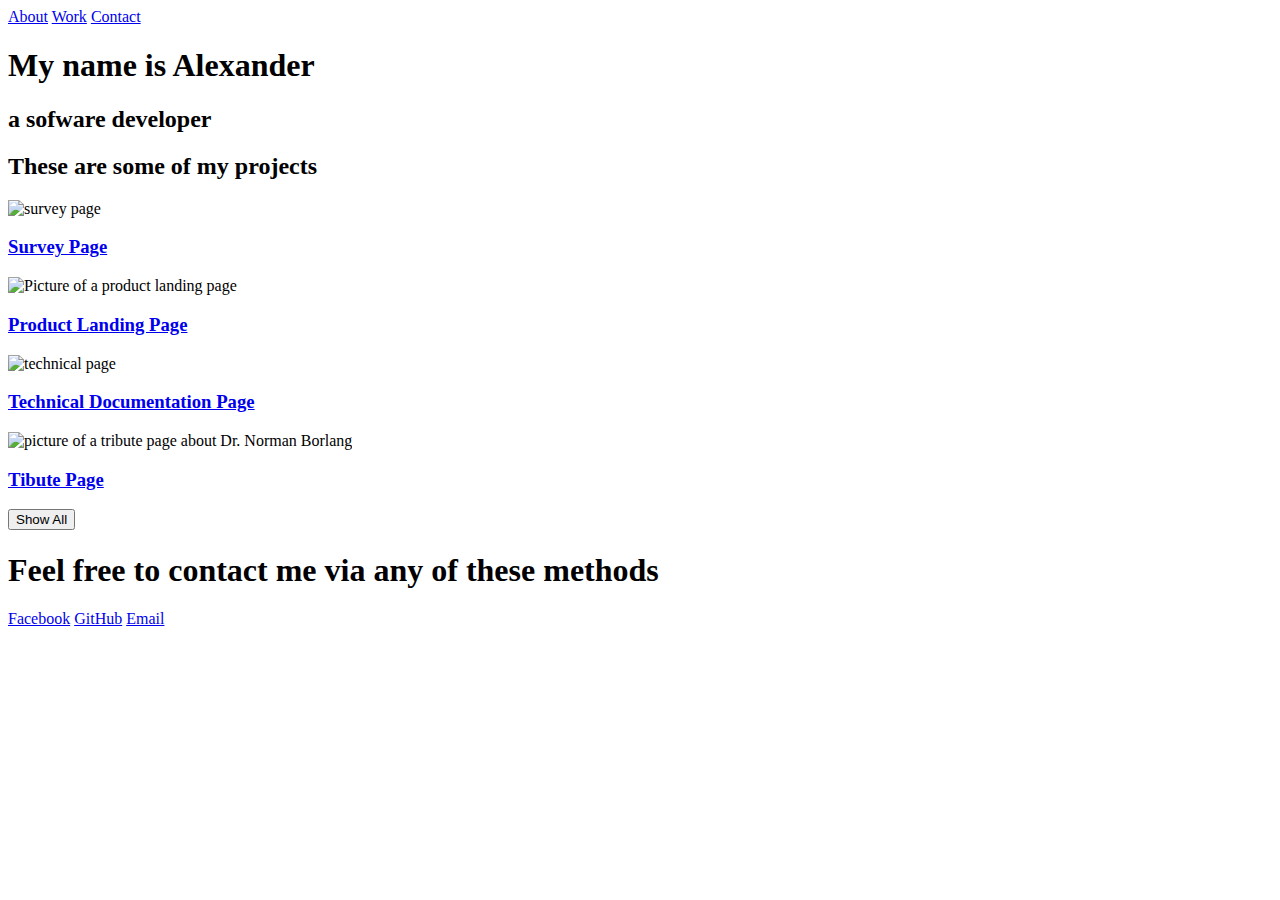
==== portfolio/portfolio-index.html @ 2ac2c3f6 "portoflio" ====
<!DOCTYPE>
<html>
  <head>
    <title></title>
    <link>
  </head>
  <nav id = 'navbar'>
    <a href = '#welcome-section'>About</a>
    <a href = '#work'>Work</a>
    <a href = '#contact'>Contact</a>
  </nav>
  <section id = 'welcome-section'>
    <h1>My name is Alexander</h1>
    <h2>a sofware developer</h2>
  </section>
  <section id = 'work'>
    <h2>These are some of my projects</h2>
    <div class = 'works'>
      <div class = 'box'>
        <div class = 'top'>
          <img src = 'https://lh3.googleusercontent.com/[base64]w598-h549-no' alt = 'survey page'>
        </div>
        <div class = 'bottom'>
          <h3><a href = 'https://codepen.io/alexander-medina/pen/abzezEL' target = "_blank">Survey Page</a></h3>
        </div>
      </div>
      <div class = 'box'>
        <div class = 'top'>
          <img src = "https://lh3.googleusercontent.com/[base64]w598-h384-no" alt = 'Picture of a product landing page'>
        </div>
        <div class = 'bottom'>
          <h3><a href = 'https://codepen.io/alexander-medina/pen/wvazKQY' target = "_blank">Product Landing Page</a></h3>
        </div>
      </div>
      <div class = 'box'>
        <div class = 'top'>
            <img src = 'https://lh3.googleusercontent.com/[base64]w598-h405-no' alt = 'technical page' >
        </div>
        <div class = 'bottom'>
            <h3><a href = 'https://codepen.io/alexander-medina/pen/xxGEwaO' target = "_blank">Technical Documentation Page</a></h3>
        </div>
      </div>
        <div class ='box'>
            <div class = 'top'>
                <img src = 'https://lh3.googleusercontent.com/[base64]w598-h473-no' alt = 'picture of a tribute page about Dr. Norman Borlang'>
            </div>
            <div class = 'bottom'>
                <h3><a href = 'https://codepen.io/alexander-medina/pen/LYVRpgW' target = '_blank'>Tibute Page</a></h3>
            </div>
      
        </div>
    </div>
    <div>
        <a id = 'profile-link' href = 'https://codepen.io/dashboard/' target = "_blank"><button>Show All</button></a>
      </div>
  </section>
  <section id = "contact">
    <h1>Feel free to contact me via any of these methods</h1>
    <nav>
      <a href = 'https://www.facebook.com/profile.php?id=100006565332120'>Facebook</a>
      <a href = 'https://github.com/alesalsa10'>GitHub</a>
      <a href = 'mailto:alexandersalsa10@gmail.com'>Email</a>
    </nav>
  </section>
</html>
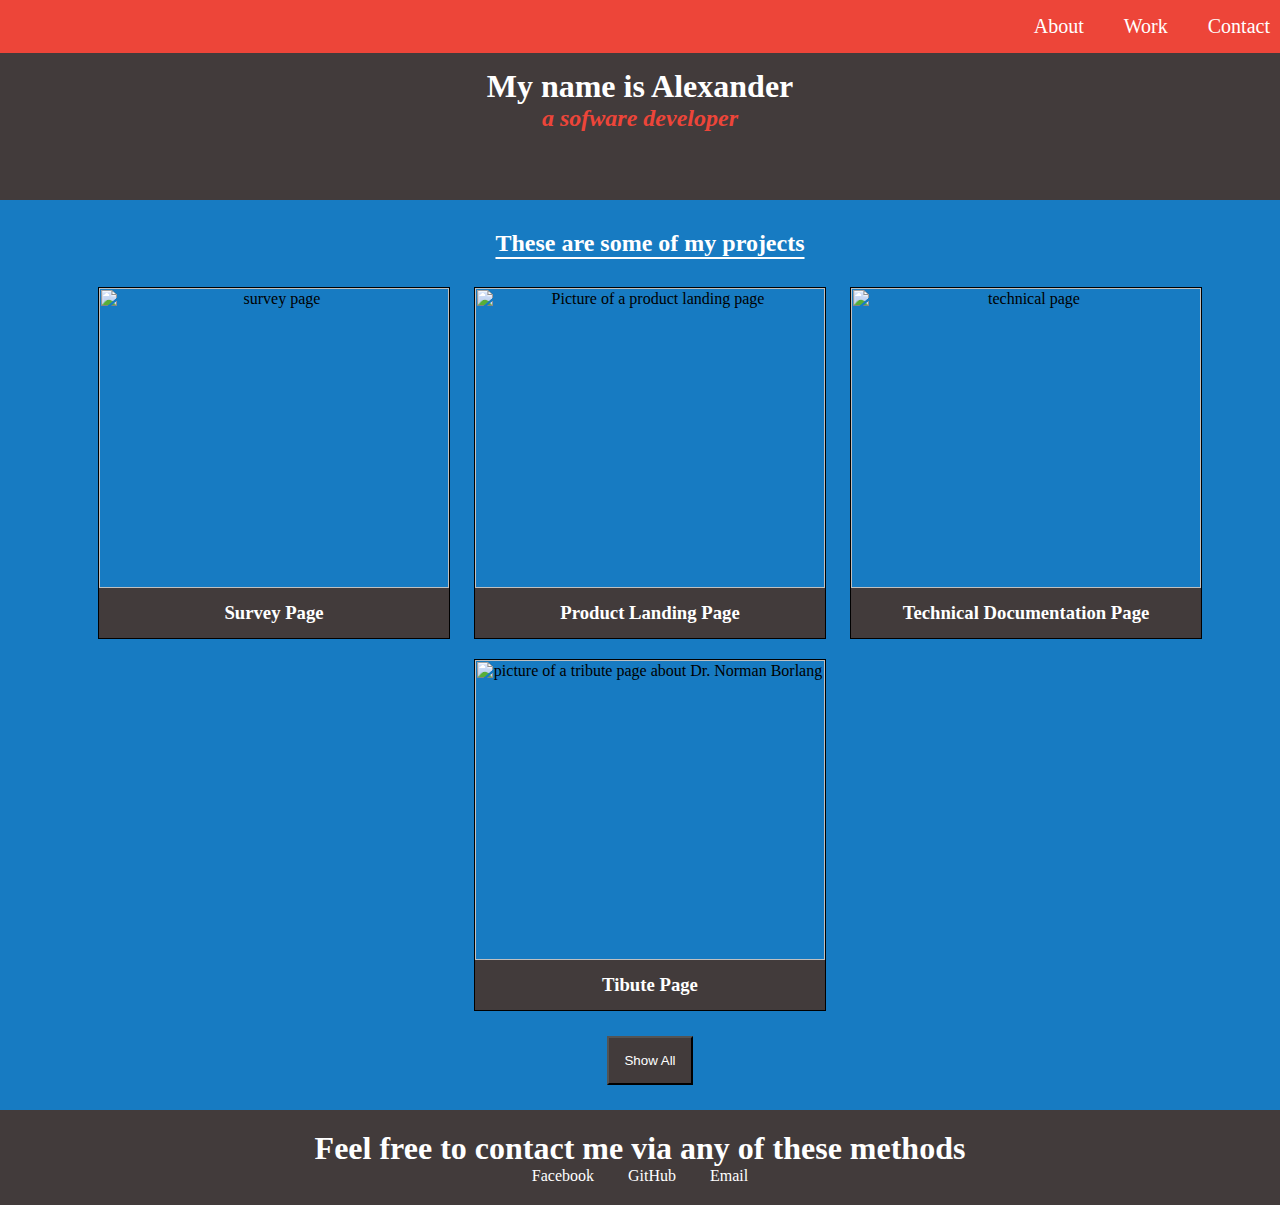
==== commit 81fa45e8: "style-update" ====
--- a/portfolio/portfolio-index.html
+++ b/portfolio/portfolio-index.html
@@ -2,44 +2,44 @@
 <html>
   <head>
     <title></title>
-    <link>
+    <link rel="stylesheet" href = 'portfolio-style.css'>
   </head>
-  <nav id = 'navbar'>
-    <a href = '#welcome-section'>About</a>
-    <a href = '#work'>Work</a>
-    <a href = '#contact'>Contact</a>
-  </nav>
-  <section id = 'welcome-section'>
-    <h1>My name is Alexander</h1>
-    <h2>a sofware developer</h2>
-  </section>
-  <section id = 'work'>
-    <h2>These are some of my projects</h2>
-    <div class = 'works'>
-      <div class = 'box'>
-        <div class = 'top'>
-          <img src = 'https://lh3.googleusercontent.com/[base64]w598-h549-no' alt = 'survey page'>
+  <body>
+    <nav id = 'navbar'>
+        <a href = '#welcome-section'>About</a>
+        <a href = '#work'>Work</a>
+        <a href = '#contact'>Contact</a>
+    </nav>
+    <section id = 'welcome-section'>
+        <h1>My name is Alexander</h1>
+        <h2>a sofware developer</h2>
+    </section>
+    <section id = 'work'>
+        <h2>These are some of my projects</h2>
+        <div class = 'box'>
+            <div class = 'top'>
+                <img src = 'https://lh3.googleusercontent.com/[base64]w598-h549-no' alt = 'survey page'>
+            </div>
+            <div class = 'bottom'>
+                <h3><a href = 'https://codepen.io/alexander-medina/pen/abzezEL' target = "_blank">Survey Page</a></h3>
+            </div>
         </div>
-        <div class = 'bottom'>
-          <h3><a href = 'https://codepen.io/alexander-medina/pen/abzezEL' target = "_blank">Survey Page</a></h3>
+        <div class = 'box'>
+            <div class = 'top'>
+                <img src = "https://lh3.googleusercontent.com/[base64]w598-h384-no" alt = 'Picture of a product landing page'>
+            </div>
+            <div class = 'bottom'>
+                <h3><a href = 'https://codepen.io/alexander-medina/pen/wvazKQY' target = "_blank">Product Landing Page</a></h3>
+            </div>
         </div>
-      </div>
-      <div class = 'box'>
-        <div class = 'top'>
-          <img src = "https://lh3.googleusercontent.com/[base64]w598-h384-no" alt = 'Picture of a product landing page'>
+        <div class = 'box'>
+            <div class = 'top'>
+                <img src = 'https://lh3.googleusercontent.com/[base64]w598-h405-no' alt = 'technical page' >
+            </div>
+            <div class = 'bottom'>
+                <h3><a href = 'https://codepen.io/alexander-medina/pen/xxGEwaO' target = "_blank">Technical Documentation Page</a></h3>
+            </div>
         </div>
-        <div class = 'bottom'>
-          <h3><a href = 'https://codepen.io/alexander-medina/pen/wvazKQY' target = "_blank">Product Landing Page</a></h3>
-        </div>
-      </div>
-      <div class = 'box'>
-        <div class = 'top'>
-            <img src = 'https://lh3.googleusercontent.com/[base64]w598-h405-no' alt = 'technical page' >
-        </div>
-        <div class = 'bottom'>
-            <h3><a href = 'https://codepen.io/alexander-medina/pen/xxGEwaO' target = "_blank">Technical Documentation Page</a></h3>
-        </div>
-      </div>
         <div class ='box'>
             <div class = 'top'>
                 <img src = 'https://lh3.googleusercontent.com/[base64]w598-h473-no' alt = 'picture of a tribute page about Dr. Norman Borlang'>
@@ -47,19 +47,20 @@
             <div class = 'bottom'>
                 <h3><a href = 'https://codepen.io/alexander-medina/pen/LYVRpgW' target = '_blank'>Tibute Page</a></h3>
             </div>
-      
+        
         </div>
-    </div>
-    <div>
-        <a id = 'profile-link' href = 'https://codepen.io/dashboard/' target = "_blank"><button>Show All</button></a>
-      </div>
-  </section>
-  <section id = "contact">
-    <h1>Feel free to contact me via any of these methods</h1>
-    <nav>
-      <a href = 'https://www.facebook.com/profile.php?id=100006565332120'>Facebook</a>
-      <a href = 'https://github.com/alesalsa10'>GitHub</a>
-      <a href = 'mailto:alexandersalsa10@gmail.com'>Email</a>
-    </nav>
-  </section>
-</html>+        
+        <div>
+            <a id = 'profile-link' href = 'https://codepen.io/dashboard/' target = "_blank"><button>Show All</button></a>
+        </div>
+    </section>
+    <section id = "contact">
+        <h1>Feel free to contact me via any of these methods</h1>
+        <nav>
+        <a href = 'https://www.facebook.com/profile.php?id=100006565332120'>Facebook</a>
+        <a href = 'https://github.com/alesalsa10'>GitHub</a>
+        <a href = 'mailto:alexandersalsa10@gmail.com'>Email</a>
+        </nav>
+    </section>
+</body>
+</html>
--- a/portfolio/portfolio-style.css
+++ b/portfolio/portfolio-style.css
@@ -0,0 +1,93 @@
+*{
+    margin: 0;
+    padding: 0;
+  }
+  #navbar{
+    text-align: right;
+    padding: 15px;
+    font-size: 20px;
+    background-color: #ed4539;
+    position: fixed;
+    width: 100%;
+  }
+  #navbar a{
+    color: white;
+    text-decoration: none;
+    padding: 10px;
+    margin-right: 15px;
+  }
+  #welcome-section{
+    display: flex;
+    justify-content: center;
+    flex-direction: column;
+    text-align: center;
+    background-color: #423b3b;
+    width: 100%;
+    height: 200px;
+  }
+  #welcome-section h1{
+    color: white;
+  }
+  #welcome-section h2{
+    color: #ed4539;
+    font-style: italic;
+  }
+  #work{
+    background-color: #177bc2;
+    padding: 10px;
+    width: 100%;
+    text-align: center;
+  }
+  #work h2{
+    padding: 20px;
+    color: white;
+    text-decoration: underline;
+    text-underline-position: under;
+    
+  }
+  img{
+    width: 350px;
+    height: 300px;
+  }
+  .box{
+    width: 350px;
+    height: 350px;
+    border: 1px solid black;
+    margin: 10px;
+    display: inline-block;
+    
+  }
+  
+  .bottom{
+    background-color: #423b3b;
+    height: 50px;
+    text-align: center;
+    vertical-align: middle;
+    line-height: 50px;
+  }
+  .top{
+    height:300px;
+  }
+  .bottom a{
+    color: white;
+    text-decoration: none;
+  }
+  #profile-link button{
+    background-color:#423b3b;
+    color: white;
+    padding: 15px;
+    margin: 15px;
+    cursor: pointer;
+   
+  }
+  #contact{
+    padding: 20px;
+    text-align: center;
+    background-color: #423b3b;
+    color: white;
+  }
+  #contact a{
+    color: white;
+    text-decoration: none;
+    padding: 15px;
+  }